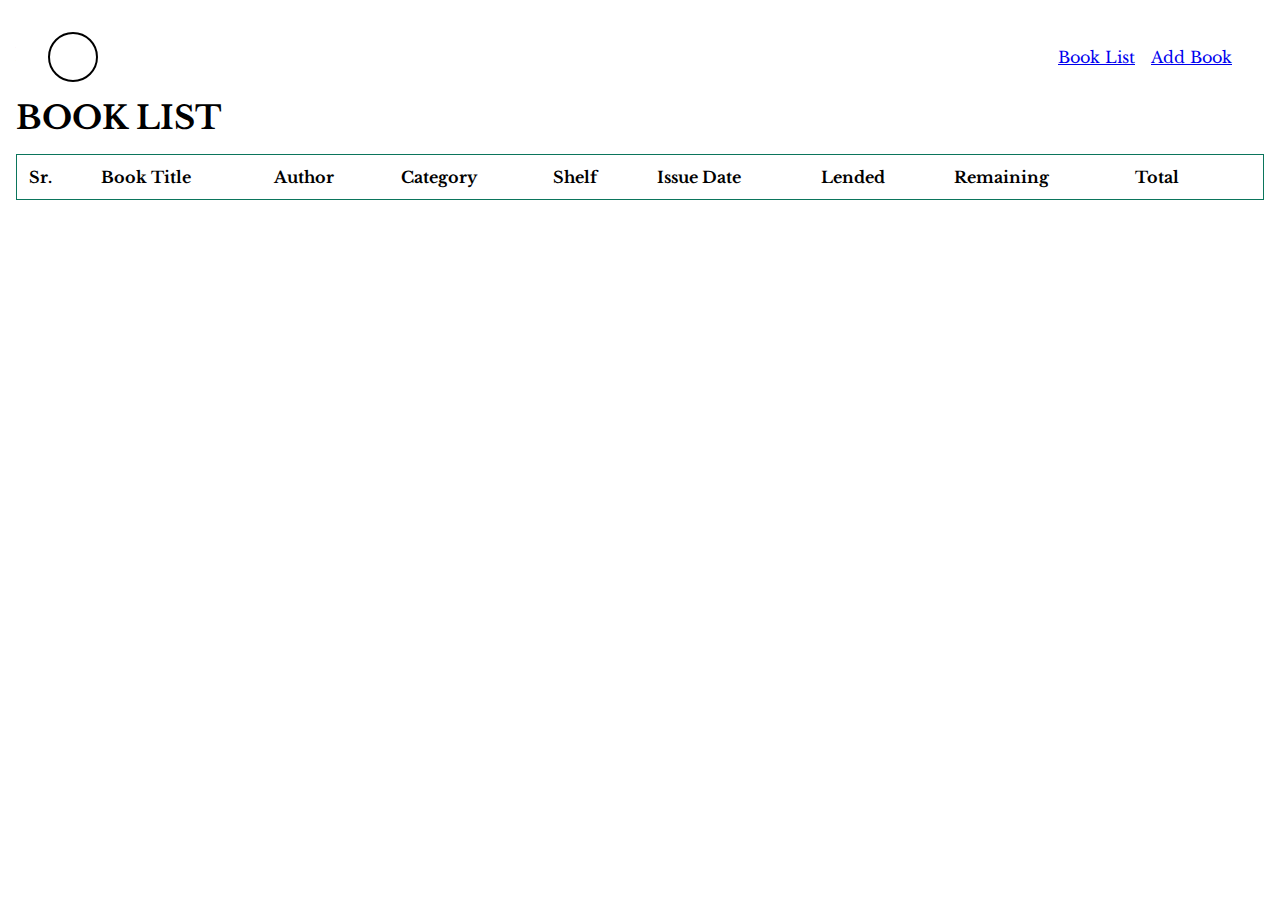
==== index.html @ f39ab6bc "Initial Commit" ====
<!DOCTYPE html>
<html lang="en" ng-app="myApp">
  <head>
    <meta charset="UTF-8" />
    <meta name="viewport" content="width=device-width, initial-scale=1.0" />
    <title>Angular JS</title>
    <base href="/" />
    <link
      rel="stylesheet"
      href="https://fonts.googleapis.com/css2?family=Material+Symbols+Outlined:opsz,wght,FILL,GRAD@20..48,100..700,0..1,-50..200"
    />
    <link rel="stylesheet" href="styles/global.css" />
    <script src="lib/angular.min.js"></script>
    <script src="lib/angular-route.min.js"></script>
    <script src="lib/angular-route.js"></script>
    <script src="templates/views/add-book/add-book.module.js"></script>
    <script src="templates/views/add-book/add-book.component.js"></script>
    <script src="scripts/app.js"></script>
    <script src="scripts/app.config.js"></script>
    <script src="scripts/services/books.service.js"></script>
  </head>
  <body>
    <div class="main-area">
      <header ng-include="'templates/partials/header/header.html'"></header>
      <main ng-view></main>
    </div>
  </body>
</html>
---- styles/global.css ----
@import url("https://fonts.googleapis.com/css2?family=Libre+Baskerville:ital,wght@0,400;0,700;1,400&family=Lisu+Bosa:wght@200;300&family=Roboto+Slab:wght@300&family=Ubuntu:wght@300&display=swap");

* {
  margin: 0;
  padding: 0;
  box-sizing: border-box;
  list-style-type: none;
}

:root {
  --main-color: rgb(11, 117, 92);
}

body {
  font-family: "Libre Baskerville", serif;
  /* font-family: 'Lisu Bosa', serif; */
  /* font-family: 'Roboto Slab', serif; */
  /* font-family: 'Ubuntu', sans-serif; */
}

.main-area {
  padding: 1em;
}
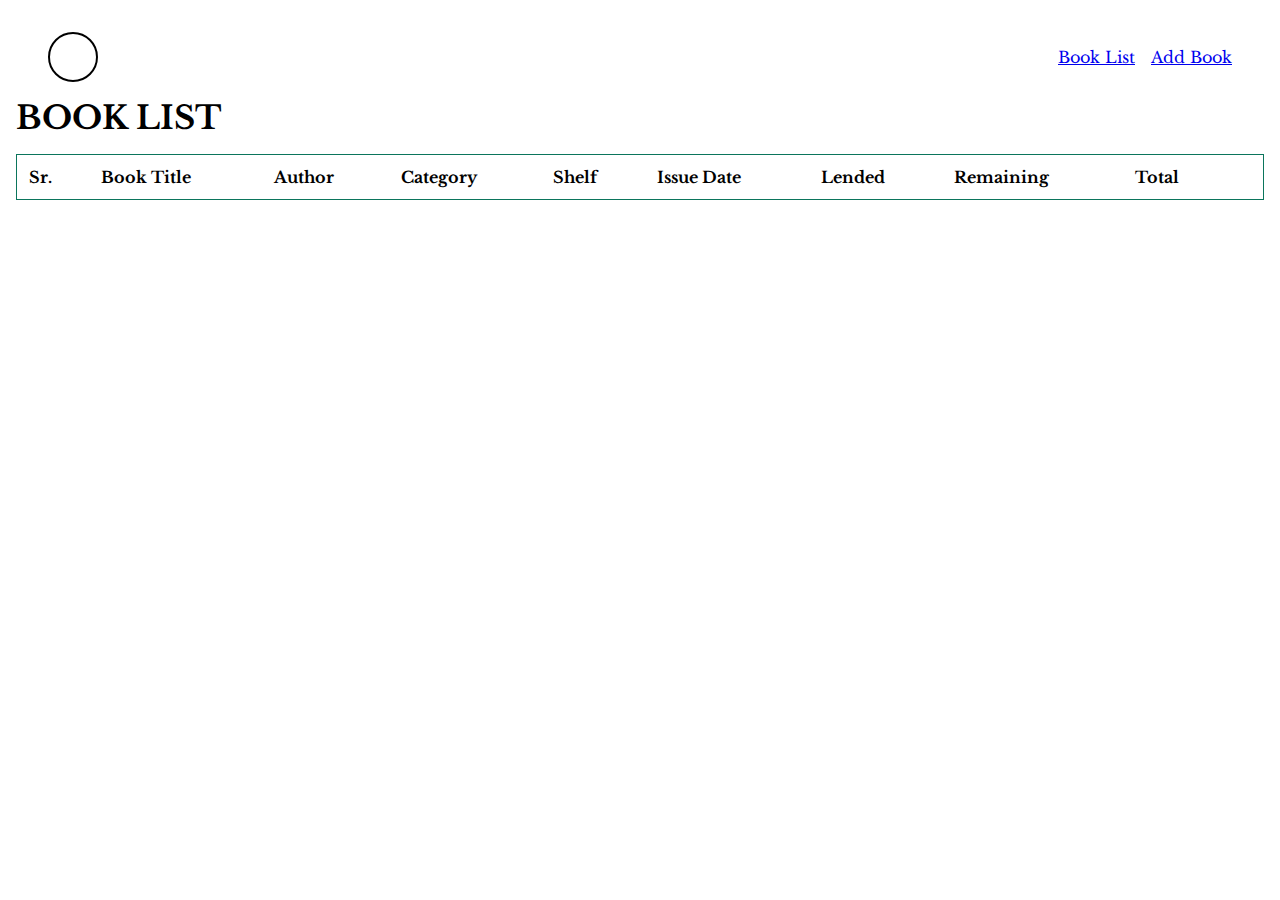
==== commit e22fe318: "filter added for titlecase, error of form validation solved" ====
--- a/index.html
+++ b/index.html
@@ -1,28 +1,51 @@
 <!DOCTYPE html>
 <html lang="en" ng-app="myApp">
-  <head>
-    <meta charset="UTF-8" />
-    <meta name="viewport" content="width=device-width, initial-scale=1.0" />
-    <title>Angular JS</title>
-    <base href="/" />
-    <link
-      rel="stylesheet"
-      href="https://fonts.googleapis.com/css2?family=Material+Symbols+Outlined:opsz,wght,FILL,GRAD@20..48,100..700,0..1,-50..200"
-    />
-    <link rel="stylesheet" href="styles/global.css" />
-    <script src="lib/angular.min.js"></script>
-    <script src="lib/angular-route.min.js"></script>
-    <script src="lib/angular-route.js"></script>
-    <script src="templates/views/add-book/add-book.module.js"></script>
-    <script src="templates/views/add-book/add-book.component.js"></script>
-    <script src="scripts/app.js"></script>
-    <script src="scripts/app.config.js"></script>
-    <script src="scripts/services/books.service.js"></script>
-  </head>
-  <body>
-    <div class="main-area">
-      <header ng-include="'templates/partials/header/header.html'"></header>
-      <main ng-view></main>
-    </div>
-  </body>
-</html>
+
+<head>
+  <meta charset="UTF-8" />
+  <meta name="viewport" content="width=device-width, initial-scale=1.0" />
+  <title>Angular JS</title>
+  <base href="/" />
+  <!--================== STYLES ====================-->
+  <link rel="stylesheet"
+    href="https://fonts.googleapis.com/css2?family=Material+Symbols+Outlined:opsz,wght,FILL,GRAD@20..48,100..700,0..1,-50..200" />
+  <link rel="stylesheet" href="styles/global.css" />
+
+
+  <!--================== ANGULAR ====================-->
+  <script src="lib/angular.min.js"></script>
+  <script src="lib/angular-route.min.js"></script>
+  <script src="lib/angular-route.js"></script>
+
+  <!--================== MODULES ====================-->
+  <script src="templates/views/add-book/add-book.module.js"></script>
+
+  <!--================== COMPONENTS ====================-->
+  <script src="templates/views/add-book/add-book.component.js"></script>
+
+  <!--================== CONTROLLERS ====================-->
+
+  <!--================== OTHER JS ====================-->
+  <script src="scripts/app.js"></script>
+  <script src="scripts/app.config.js"></script>
+
+
+  <!--================== SERVICES ====================-->
+  <script src="scripts/services/books.service.js"></script>
+
+  <!--================== DIRECTIVES ====================-->
+  <script src="scripts/directives/form-field/form-field.directive.js"></script>
+
+
+  <!--================== FILTERS ====================-->
+  <script src="scripts/filters/titlecase.filter.js"></script>
+</head>
+
+<body>
+  <div class="main-area">
+    <header ng-include="'templates/partials/header/header.html'"></header>
+    <main ng-view></main>
+  </div>
+</body>
+
+</html>--- a/styles/global.css
+++ b/styles/global.css
@@ -9,6 +9,7 @@
 
 :root {
   --main-color: rgb(11, 117, 92);
+  --disabled: rgba(11, 117, 92, 0.471);
 }
 
 body {
@@ -21,3 +22,8 @@
 .main-area {
   padding: 1em;
 }
+
+.error {
+  font-size: 10px;
+  color: red;
+}
